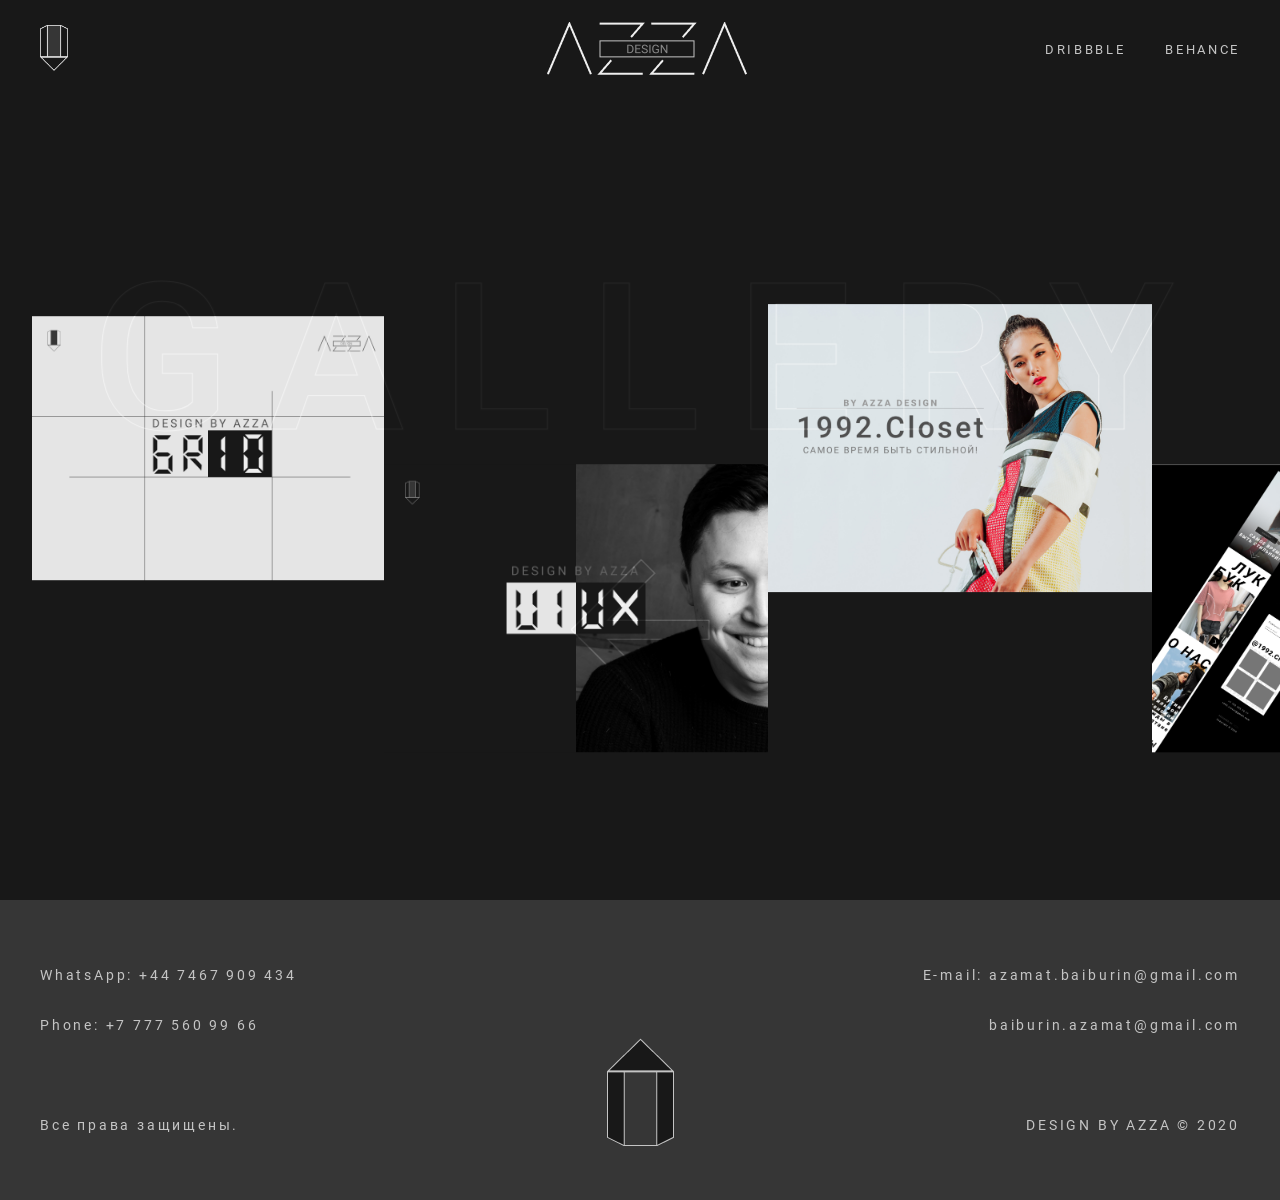
==== index.html @ c3f4f73d "Initial commit" ====
<!DOCTYPE html>
<html lang="en">
<head>
    <meta charset="UTF-8">
    <meta name="viewport" content="width=device-width, initial-scale=1.0">
    <meta http-equiv="X-UA-Compatible" content="ie=edge">
    <title>Baiburin</title>
    <link rel="stylesheet" href="./styles/main.css">
</head>
<body>
    <header class="header">
        <div class="wrapper">
            <div class="header__wrapper">
                <div class="pencil__logo">
                    <a href="/" class="pencil__logo-link">
                        <img src="./media/images/Pencil logo.png" alt="Baiburin.kz">
                    </a>
                </div>
                <div class="logo__white">
                    <a href="/" class="logo__white-link">
                        <img src="./media/images/logo_white_2.png" alt="AZZA">
                    </a>
                </div>
                <ul class="header__nav">
                    <li class="nav__item">
                        <a href="https://dribbble.com/Baiburin" class="nav__link">DRIBBBLE</a>
                    </li>
                    <li class="nav__item">
                        <a href="https://www.behance.net/baiburin_1" class="nav__link">BEHANCE</a>
                    </li>
                </ul>              
            </div>
        </div>
    </header>
    <section class="gallery">
        <div class="slider js-slider">
            <p class="gallery__text outline-text">Gallery</p>
            <svg class="arrow__svg" width="139" height="142" viewBox="0 0 139 142" fill="none" xmlns="http://www.w3.org/2000/svg">
                <mask id="path-1-inside-1" fill="white">
                <path fill-rule="evenodd" clip-rule="evenodd" d="M14.142 84.8528L14.1687 84.8261L71.0239 141.681L85.166 127.539L38.4797 80.8528L138.853 80.8528V60.8528L38.142 60.8528L84.8527 14.1421L70.7106 -1.52588e-05L-0.000106812 70.7107L14.142 84.8528Z"/>
                </mask>
                <path d="M14.1687 84.8261L14.8759 84.119L14.1687 83.4118L13.4616 84.119L14.1687 84.8261ZM14.142 84.8528L13.4349 85.5599L14.1421 86.2671L14.8492 85.5598L14.142 84.8528ZM71.0239 141.681L70.3168 142.388L71.0239 143.095L71.731 142.388L71.0239 141.681ZM85.166 127.539L85.8731 128.246L86.5802 127.539L85.8731 126.832L85.166 127.539ZM38.4797 80.8528V79.8528H36.0655L37.7726 81.5599L38.4797 80.8528ZM138.853 80.8528V81.8528H139.853V80.8528H138.853ZM138.853 60.8528H139.853V59.8528H138.853V60.8528ZM38.142 60.8528L37.4349 60.1457L35.7278 61.8528H38.142V60.8528ZM84.8527 14.1421L85.5598 14.8492L86.2669 14.1421L85.5598 13.435L84.8527 14.1421ZM70.7106 -1.52588e-05L71.4177 -0.707123L70.7106 -1.41423L70.0035 -0.707123L70.7106 -1.52588e-05ZM-0.000106812 70.7107L-0.707214 70.0036L-1.41432 70.7107L-0.707214 71.4178L-0.000106812 70.7107ZM13.4616 84.119L13.4349 84.1457L14.8492 85.5598L14.8759 85.5331L13.4616 84.119ZM71.731 140.974L14.8759 84.119L13.4616 85.5332L70.3168 142.388L71.731 140.974ZM84.4589 126.832L70.3168 140.974L71.731 142.388L85.8731 128.246L84.4589 126.832ZM37.7726 81.5599L84.4589 128.246L85.8731 126.832L39.1868 80.1457L37.7726 81.5599ZM138.853 79.8528L38.4797 79.8528V81.8528L138.853 81.8528V79.8528ZM137.853 60.8528V80.8528H139.853V60.8528H137.853ZM38.142 61.8528L138.853 61.8528V59.8528L38.142 59.8528V61.8528ZM84.1456 13.435L37.4349 60.1457L38.8491 61.5599L85.5598 14.8492L84.1456 13.435ZM70.0035 0.707092L84.1456 14.8492L85.5598 13.435L71.4177 -0.707123L70.0035 0.707092ZM0.707001 71.4178L71.4177 0.707092L70.0035 -0.707123L-0.707214 70.0036L0.707001 71.4178ZM14.8491 84.1457L0.707001 70.0036L-0.707214 71.4178L13.4349 85.5599L14.8491 84.1457Z" fill="#E5E5E5" mask="url(#path-1-inside-1)"/>
            </svg>     
            <div class="slider__inner js-slider__inner">
                    <div class="slide js-slide slide1">
                        <a href="" class="pencil__logo__reverse">
                            <img src="./media/images/GRID.jpg" alt="UP">
                        </a>
                    </div>
                    <div class="slide js-slide slide2">
                        <a href="https://www.behance.net/gallery/92107091/Portfolio-site" class="pencil__logo__reverse">
                                <img src="./media/images/AZZA.jpg" alt="UP">
                        </a>
                     </div>
                    <div class="slide js-slide slide3">
                        <a href="" class="pencil__logo__reverse">
                            <img src="./media/images/LULU.jpg" alt="UP">
                        </a>
                    </div>
                    <div class="slide js-slide slide2">
                        <a href="" class="pencil__logo__reverse">
                            <img src="./media/images/MOBILE.jpg" alt="UP">
                        </a>
                    </div>
                    <div class="slide js-slide slide4">
                        <a href="" class="pencil__logo__reverse">
                            <img src="./media/images/DEEP.jpg" alt="UP">
                        </a>
                    </div>
            </div>  
        </div>
    
    </section>
    <footer class="footer">
        <div class="wrapper">
            <div class="footer__wrapper">
                <div class="footer__boxes">
                    <div class="footer__box box__left">
                        <p class="footer__text">
                            WhatsApp:   +44 7467 909 434
                        </p>
                        <p class="footer__text">
                            Phone: +7 777 560 99 66
                        </p>
                        <p class="footer__text">
                                <br>
                        </p>
                        <p class="footer__text">
                            Все права защищены.
                        </p>
                    </div>
                    <div class="footer__box box__center">
                        <div class="pencil__logo__reverse">
                            <a href="" class="pencil__logo__reverse">
                                <img src="./media/images/pencil_logo_reverse.png" alt="UP">
                            </a>
                        </div>
                    </div>
                    <div class="footer__box box__right">
                        <p class="footer__text">
                            E-mail:   azamat.baiburin@gmail.com
                        </p>
                        <p class="footer__text">
                            baiburin.azamat@gmail.com
                        </p>
                        <p class="footer__text">
                            <br>
                        </p>
                        <p class="footer__text">
                            DESIGN BY AZZA © 2020
                        </p>
                    </div>
                </div>
                    
            </div>
        </div>
    </footer>

<script>
    function _getClosest(item, array, getDiff) {
    var closest,
        diff;

    if (!Array.isArray(array)) {
        throw new Error("Get closest expects an array as second argument");
    }

    array.forEach(function (comparedItem, comparedItemIndex) {
        var thisDiff = getDiff(comparedItem, item);

        if (thisDiff >= 0 && (typeof diff == "undefined" || thisDiff < diff)) {
            diff = thisDiff;
            closest = comparedItemIndex;
        }
    });

    return closest;
}

function number(item, array) {
  return _getClosest(item, array, function (comparedItem, item) {
    return Math.abs(comparedItem - item);
  });
}
    
function lerp(a, b, n) {
    return (1 - n) * a + n * b
}

class Slider {
  constructor(options = {}) {
    this.bind()
    
    this.opts = {
      el: options.el || '.js-slider',
      ease: options.ease || 0.1,
      speed: options.speed || 1.5,
      velocity: 25,
      scroll: options.scroll || false
    }
    
    this.slider = document.querySelector('.js-slider')
    this.sliderInner = this.slider.querySelector('.js-slider__inner')
    this.slides = [...this.slider.querySelectorAll('.js-slide')]
    this.slidesNumb = this.slides.length
    
    this.rAF = undefined
    
    this.sliderWidth = 0
    
    this.onX = 0
    this.offX = 0
    
    this.currentX = 0
    this.lastX = 0
    
    this.min = 0
    this.max = 0

    this.centerX = window.innerWidth / 2
  }
  
  bind() {
    ['setPos', 'run', 'on', 'off', 'resize'].forEach((fn) => this[fn] = this[fn].bind(this))
  }
  
  setBounds() {
    const bounds = this.slides[0].getBoundingClientRect()
    const slideWidth = bounds.width

    this.sliderWidth = this.slidesNumb * slideWidth
    this.max = -(this.sliderWidth - window.innerWidth)
    
    this.slides.forEach((slide, index) => {
      slide.style.left = `${index * slideWidth}px`
    })
  }
  
  setPos(e) {
    if (!this.isDragging) return
    this.currentX = this.offX + ((e.clientX - this.onX) * this.opts.speed)
    this.clamp()
  }

  clamp() {
    this.currentX = Math.max(Math.min(this.currentX, this.min), this.max)
  }
  
  run() {
    this.lastX = lerp(this.lastX, this.currentX, this.opts.ease)
    this.lastX = Math.floor(this.lastX * 100) / 100 

    const sd = this.currentX - this.lastX
    const acc = sd / window.innerWidth
    let velo =+ acc
    
    this.sliderInner.style.transform = `translate3d(${this.lastX}px, 0, 0) skewX(${velo * this.opts.velocity}deg)`

    this.requestAnimationFrame()
  }
  
  on(e) {
    this.isDragging = true
    this.onX = e.clientX
    this.slider.classList.add('is-grabbing')
  }
  
  off(e) {
    this.snap()
    this.isDragging = false
    this.offX = this.currentX
    this.slider.classList.remove('is-grabbing')
  }
  
  closest() {
    const numbers = []
    this.slides.forEach((slide, index) => {
      const bounds = slide.getBoundingClientRect()
      const diff = this.currentX - this.lastX
      const center = (bounds.x + diff) + (bounds.width / 2)
      const fromCenter = this.centerX - center
      numbers.push(fromCenter)
    })

    let closest = number(0, numbers)
    closest = numbers[closest]
    
    return {
      closest
    }
  }

  snap() {
    const { closest } = this.closest()
    
    this.currentX = this.currentX + closest
    this.clamp()
  }

  requestAnimationFrame() {
    this.rAF = requestAnimationFrame(this.run)
  }

  cancelAnimationFrame() {
    cancelAnimationFrame(this.rAF)
  }
  
  addEvents() {
    this.run()
    
    this.slider.addEventListener('mousemove', this.setPos, { passive: true })
    this.slider.addEventListener('mousedown', this.on, false)
    this.slider.addEventListener('mouseup', this.off, false)
    
    window.addEventListener('resize', this.resize, false)
  }
  
  removeEvents() {
    this.cancelAnimationFrame(this.rAF)
    
    this.slider.removeEventListener('mousemove', this.setPos, { passive: true })
    this.slider.removeEventListener('mousedown', this.on, false)
    this.slider.removeEventListener('mouseup', this.off, false)
  }
  
  resize() {
    this.setBounds()
  }
  
  destroy() {
    this.removeEvents()
    
    this.opts = {}
  }
  
  init() {
    this.setBounds()
    this.addEvents()
  }
}

const slider = new Slider()
slider.init()
</script>
</body>
</html>
---- styles/main.css ----
/* http://meyerweb.com/eric/tools/css/reset/ 
   v2.0 | 20110126
   License: none (public domain)
*/

html, body, div, span, applet, object, iframe,
h1, h2, h3, h4, h5, h6, p, blockquote, pre,
a, abbr, acronym, address, big, cite, code,
del, dfn, em, img, ins, kbd, q, s, samp,
small, strike, strong, sub, sup, tt, var,
b, u, i, center,
dl, dt, dd, ol, ul, li,
fieldset, form, label, legend,
table, caption, tbody, tfoot, thead, tr, th, td,
article, aside, canvas, details, embed, 
figure, figcaption, footer, header, hgroup, 
menu, nav, output, ruby, section, summary,
time, mark, audio, video {
	margin: 0;
	padding: 0;
	border: 0;
	font-size: 100%;
	font: inherit;
	vertical-align: baseline;
}
/* HTML5 display-role reset for older browsers */
article, aside, details, figcaption, figure, 
footer, header, hgroup, menu, nav, section {
	display: block;
}
body {
	line-height: 1;
}
ol, ul {
	list-style: none;
}
blockquote, q {
	quotes: none;
}
blockquote:before, blockquote:after,
q:before, q:after {
	content: '';
	content: none;
}
table {
	border-collapse: collapse;
	border-spacing: 0;
}

/* reset css end */

/* roboto-300 - cyrillic_latin */
@font-face {
    font-family: 'Roboto';
    font-style: normal;
    font-weight: 300;
    src: local('Roboto Light'), local('Roboto-Light'),
         url('../fonts/roboto-v20-cyrillic_latin-300.woff2') format('woff2'), /* Chrome 26+, Opera 23+, Firefox 39+ */
         url('../fonts/roboto-v20-cyrillic_latin-300.woff') format('woff'); /* Chrome 6+, Firefox 3.6+, IE 9+, Safari 5.1+ */
  }
  /* roboto-regular - cyrillic_latin */
  @font-face {
    font-family: 'Roboto';
    font-style: normal;
    font-weight: 400;
    src: local('Roboto'), local('Roboto-Regular'),
         url('../fonts/roboto-v20-cyrillic_latin-regular.woff2') format('woff2'), /* Chrome 26+, Opera 23+, Firefox 39+ */
         url('../fonts/roboto-v20-cyrillic_latin-regular.woff') format('woff'); /* Chrome 6+, Firefox 3.6+, IE 9+, Safari 5.1+ */
  }
  /* roboto-500 - cyrillic_latin */
  @font-face {
    font-family: 'Roboto';
    font-style: normal;
    font-weight: 500;
    src: local('Roboto Medium'), local('Roboto-Medium'),
         url('../fonts/roboto-v20-cyrillic_latin-500.woff2') format('woff2'), /* Chrome 26+, Opera 23+, Firefox 39+ */
         url('../fonts/roboto-v20-cyrillic_latin-500.woff') format('woff'); /* Chrome 6+, Firefox 3.6+, IE 9+, Safari 5.1+ */
  }

html { 
    box-sizing: border-box;
}
*, *::before, *::after{
    box-sizing: inherit;
}

body {
    font-family: 'Roboto';
    font-style: normal;
    font-size: 13px;
    line-height: 1.2;
    font-weight: normal;
    color: #C4C4C4;
    background-color: #181818;
}

.wrapper {
    max-width: 1200px;
    margin: 0 auto;
}

.header {
    /* background-color: #8b4040; */
    position: absolute;
    width: 100%;
    z-index: 5;
}

.header__wrapper {
    height: 100px;
    display: flex;
    flex-wrap: wrap;
    align-items: center;
    justify-content: space-between;
}

.pencil__logo {
    padding-right: 181px;
}

.pencil__logo img {
    width: 28px;
}


.header__nav {
    display: flex;
    flex-wrap: wrap;
}

.nav__item {
    margin-right: 40px;
}

.nav__item:last-child {
    margin-right: 0px;
}

.nav__link {
    font-size: 13px;
    line-height: 15px;
    letter-spacing: 0.205em;
    text-decoration: none;
    color: #C4C4C4;
    text-transform: uppercase;
}

.nav__item:hover {
    opacity: 0.5;
}

.gallery {
    width: 100%;
    height: 100vh;
    /* background-color: #1818; */
    display: flex;
    /* align-items: center; */
    position: relative;
    overflow: hidden;
    user-select: none;
}

.gallery__text {
    /* width: 1200px; */
    position: absolute;
    top: 40%;
    left: 50%;
    transform: translate(-49%,-50%);
    font-size: 16vw;
    text-transform: uppercase;
    font-weight: 599;
    pointer-events: none;
    z-index: 3;
    /* text-align: center; */
    letter-spacing: 0.18em;  
}
.outline-text {
    color: transparent;
    -webkit-text-stroke: 1px #C4C4C4;
    mix-blend-mode: overlay;
}

.arrow__svg {
    position: absolute;
    top: 70%;
    left: 50%;
    transform: translate(-50%,-50%);
    z-index: 3;
    mix-blend-mode: overlay;
}

.footer {
    width: 100%;
    background-color: #363636;;
}

.footer__wrapper {
    display: flex;
    flex-wrap: wrap;
    align-items: center;
    justify-content: space-between;
}

.footer__boxes {
    margin-top: 50px;
    margin-bottom: 50px;
    width: 100%;
    display: grid;
    grid-template-columns: repeat(3, 1fr);
    grid-column-gap: 30px;
}

.footer__box{
    grid-column: span 1;    
}
.footer__text {
    font-weight: normal;
    font-size: 14px;
    line-height: 50px;
    letter-spacing: 0.2em;
    color: #C4C4C4;
}

.box__left {
    text-align: left;
}

.box__right {
    text-align: right;
}

.box__center {
    display: flex;
    flex-wrap: wrap;
    align-items: flex-end;
    margin: 0 auto;
}

.slider {
    position: relative;
  height: 100%;
  width: 100%;
  cursor: grab;
}

.slider.is-grabbing {
    cursor: grabbing;
}

.slider__inner{
    position: absolute;
    height: 100vh;
    pointer-events: none;
  }

  .slide {
    /* overflow: hidden; */
    display: flex;
    align-items: center;
    justify-content: center;
    position: absolute;
    top: 50%;
    transform: translateY(-50%);
    width: 30vw;
    cursor: pointer;
    /* padding: 3rem; */
  }

  .slide img {
      max-width: 100%;
      z-index: 10;
  }

.cursor-wrap{
    position: fixed;
    top: 0;
    left: 0;
    pointer-events: none;
}
  
.cursor{
    position: fixed;
    top: -30px;
    left: -30px;
}

.slide1 {
    padding-top: 0;
    padding-left: 2rem;
}

.slide2 {
    padding-top: 20rem;
}

.slide4 {
    padding-bottom: 20rem;
    padding-left: 3rem;
    padding-right: 5rem;
}

.slide4 {
    
}
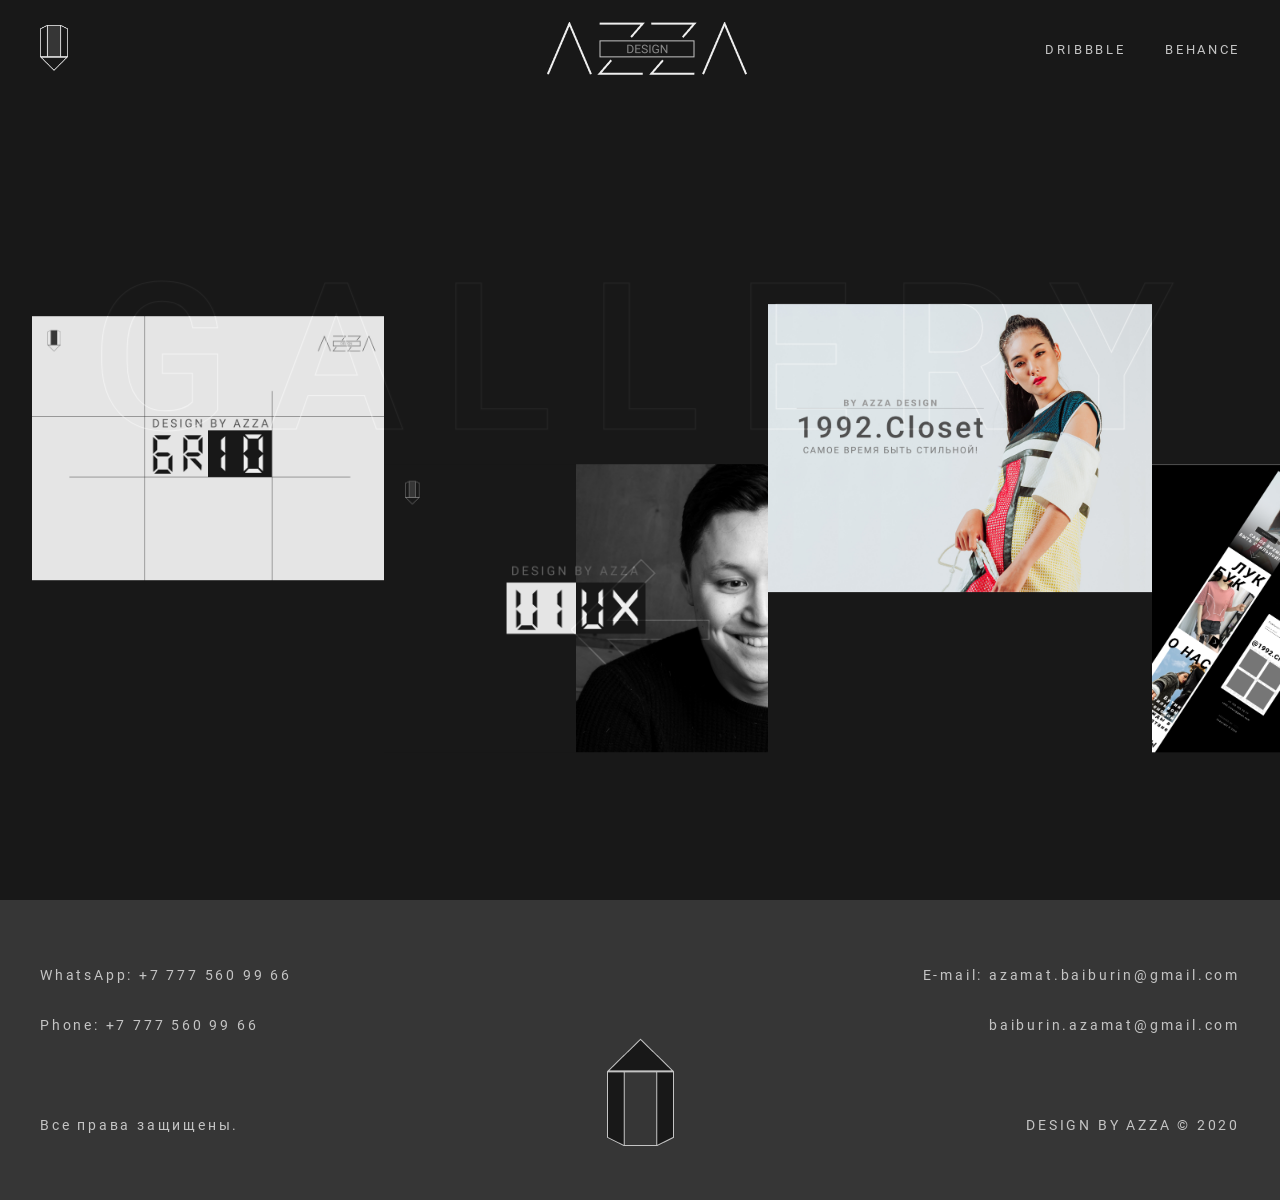
==== commit 67309325: "Initial commit" ====
--- a/index.html
+++ b/index.html
@@ -77,7 +77,7 @@
                 <div class="footer__boxes">
                     <div class="footer__box box__left">
                         <p class="footer__text">
-                            WhatsApp:   +44 7467 909 434
+                          WhatsApp:   +7 777 560 99 66
                         </p>
                         <p class="footer__text">
                             Phone: +7 777 560 99 66
